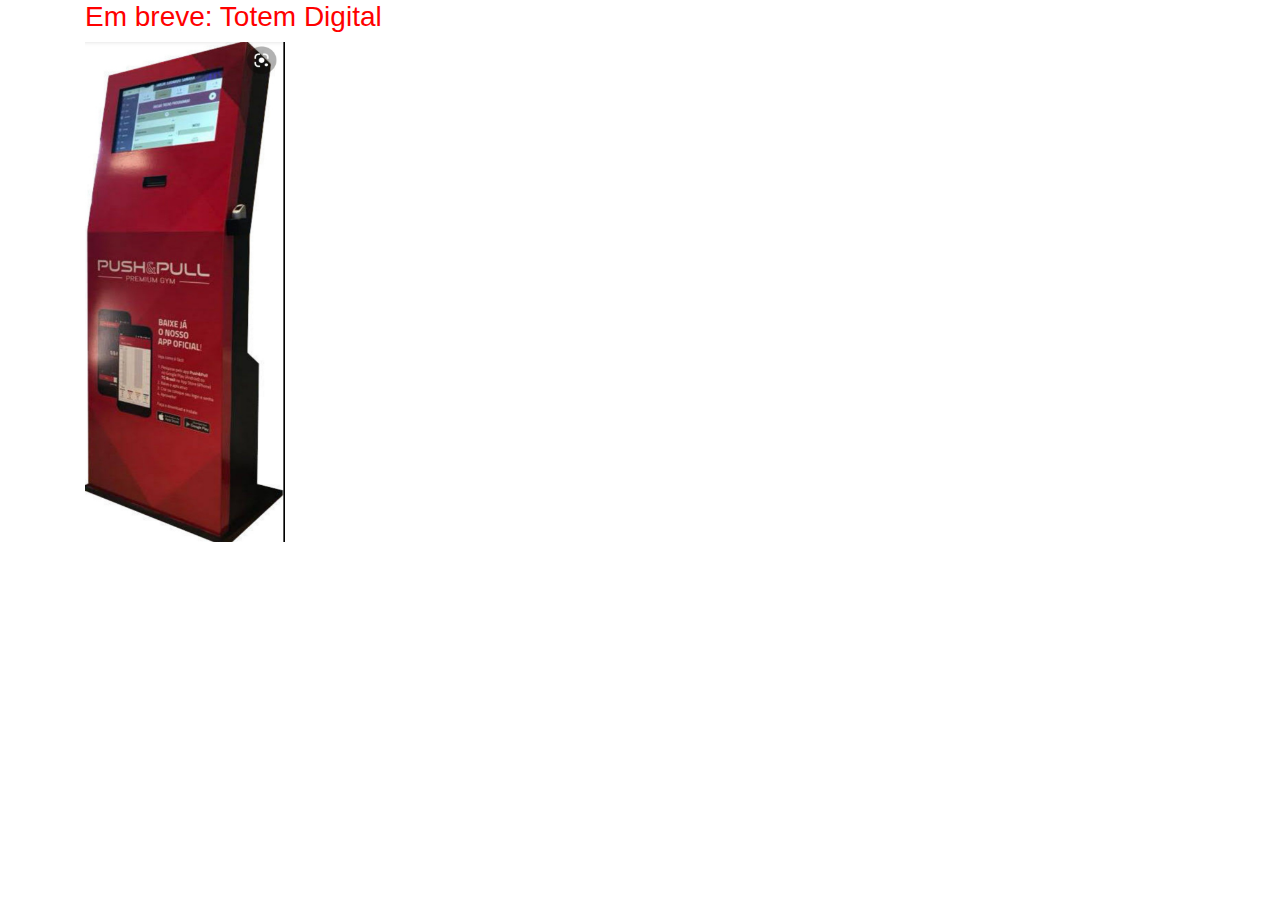
==== frontend/totemDigital.html @ d62f87a1 "-" ====
<!doctype html>
<html lang="en">

<head>
    <!-- Required meta tags -->
    <meta charset="utf-8">
    <meta name="viewport" content="width=device-width, initial-scale=1, shrink-to-fit=no">

    <!-- Bootstrap CSS -->
    <link rel="stylesheet" href="https://stackpath.bootstrapcdn.com/bootstrap/4.3.1/css/bootstrap.min.css"
    integrity="sha384-ggOyR0iXCbMQv3Xipma34MD+dH/1fQ784/j6cY/iJTQUOhcWr7x9JvoRxT2MZw1T" crossorigin="anonymous">




    <title>Totem Digital</title>
</head>

<body>

    <div class="container">
        <div class="page-header">
            <h3 style="color: red;">Em breve: Totem Digital</h3>
        </div>
        <div class="row">
            <div class="col-sm-6">
                <img src="./img/totemDigital.jfif" alt="Totem" class="img-fluid" style="width: 200px; height: 500px;">
            </div>
        </div>
    </div>




<script src="https://ajax.googleapis.com/ajax/libs/jquery/1.11.3/jquery.min.js"></script>
<!-- Optional JavaScript -->
<!-- jQuery first, then Popper.js, then Bootstrap JS -->
<script src="https://code.jquery.com/jquery-3.3.1.slim.min.js"
    integrity="sha384-q8i/X+965DzO0rT7abK41JStQIAqVgRVzpbzo5smXKp4YfRvH+8abtTE1Pi6jizo"
    crossorigin="anonymous"></script>
<script src="https://cdnjs.cloudflare.com/ajax/libs/popper.js/1.14.7/umd/popper.min.js"
    integrity="sha384-UO2eT0CpHqdSJQ6hJty5KVphtPhzWj9WO1clHTMGa3JDZwrnQq4sF86dIHNDz0W1"
    crossorigin="anonymous"></script>
<script src="https://stackpath.bootstrapcdn.com/bootstrap/4.3.1/js/bootstrap.min.js"
    integrity="sha384-JjSmVgyd0p3pXB1rRibZUAYoIIy6OrQ6VrjIEaFf/nJGzIxFDsf4x0xIM+B07jRM"
    crossorigin="anonymous"></script>
</body>

</html>
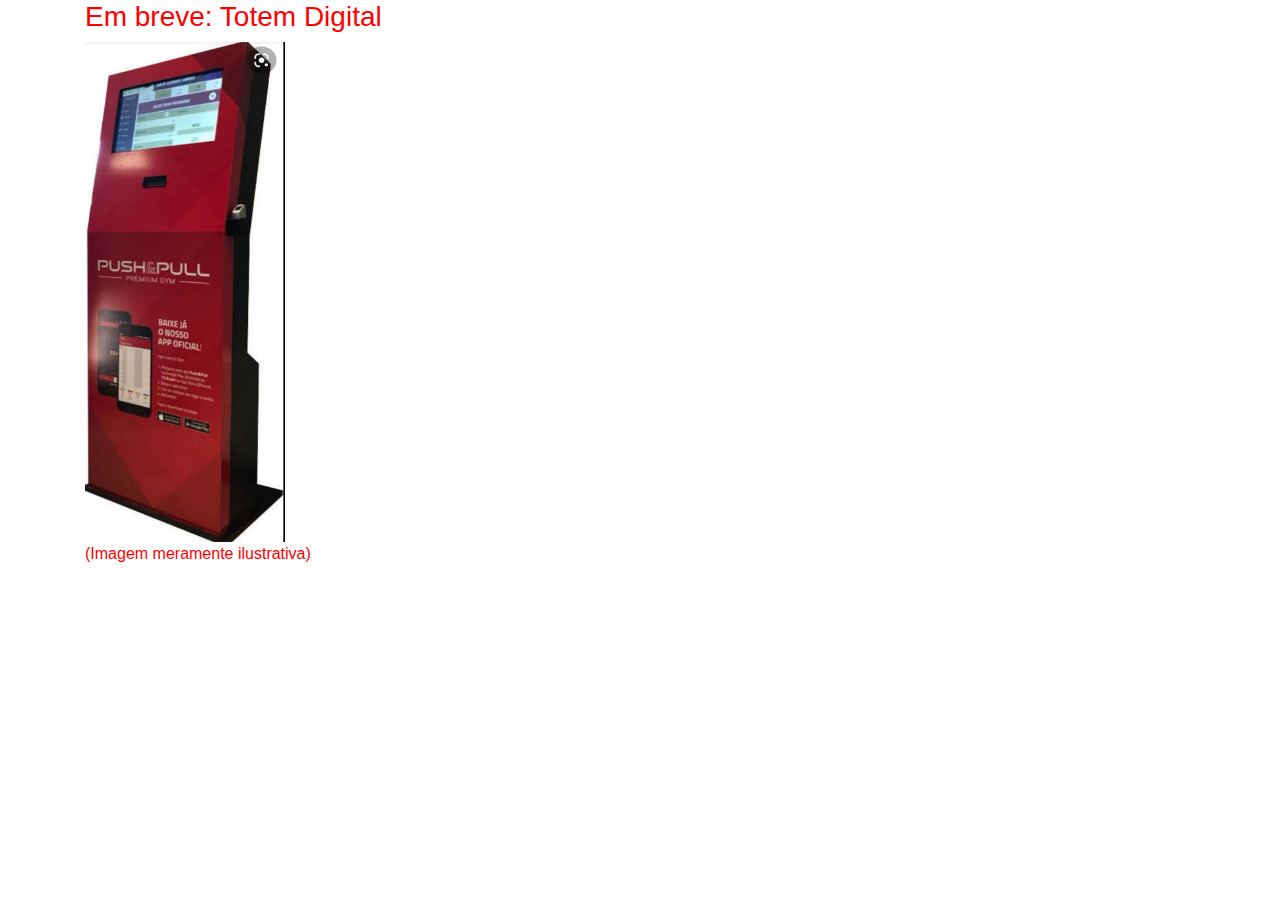
==== commit d71ffc93: "Trocando o conteudo do video" ====
--- a/frontend/totemDigital.html
+++ b/frontend/totemDigital.html
@@ -27,6 +27,12 @@
                 <img src="./img/totemDigital.jfif" alt="Totem" class="img-fluid" style="width: 200px; height: 500px;">
             </div>
         </div>
+
+        <div class="row">
+            <div class="col-sm-6" style="color: red;">
+                <p>(Imagem meramente ilustrativa)</p>
+            </div>
+        </div>
     </div>
 
 
